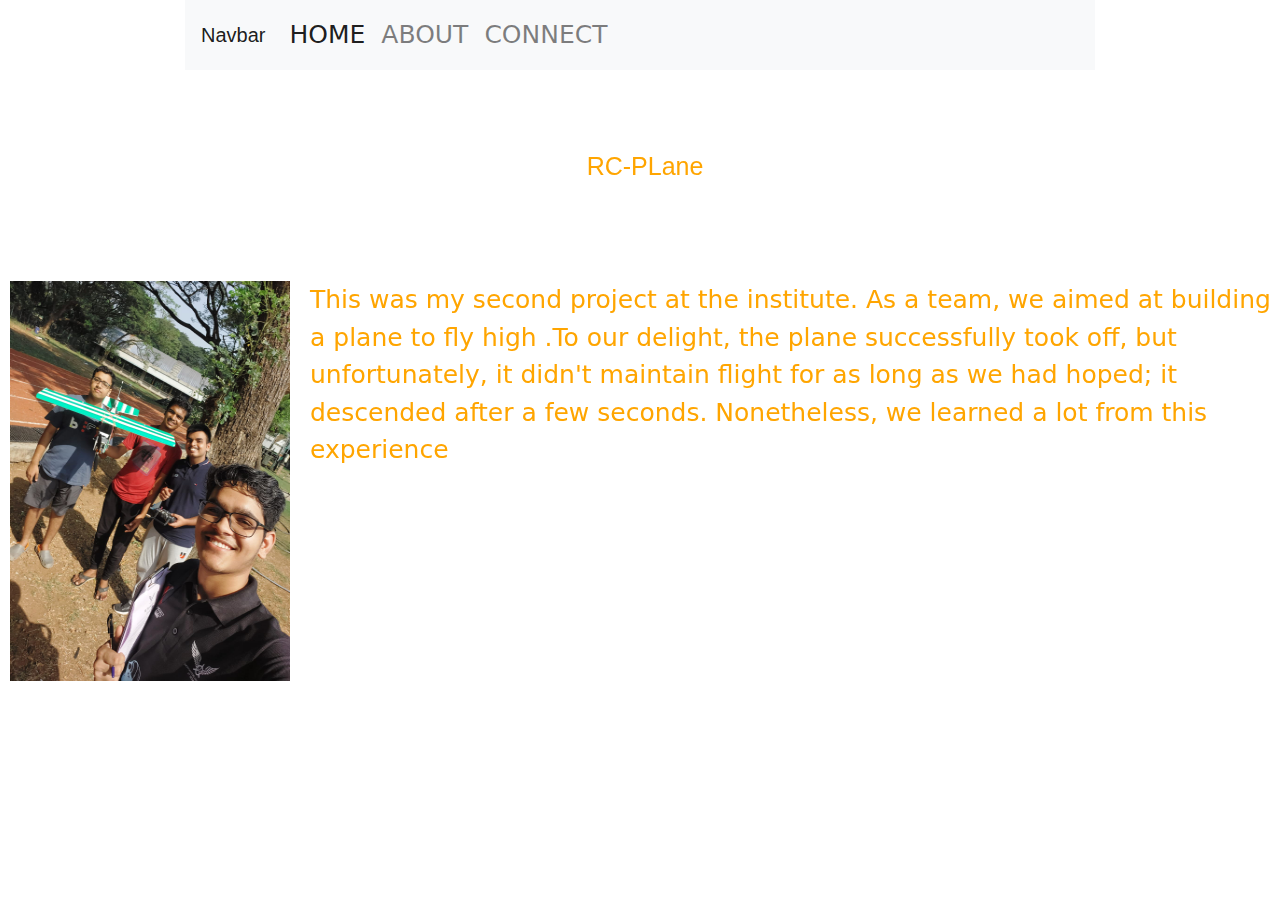
==== rcplane.html @ 05cdd8c2 "Add files via upload" ====
<!DOCTYPE html>
<html lang="en">
<head>
    <meta charset="UTF-8">
    <meta name="viewport" content="width=device-width, initial-scale=1.0">
    <title>table_tennis</title>
    <link rel="stylesheet" href="xlr8.css"> 
    <link rel="stylesheet" href="https://maxcdn.bootstrapcdn.com/bootstrap/4.0.0/css/bootstrap.min.css">
</head>
<style>
@import url('https://fonts.googleapis.com/css2?family=Heebo&family=Noto+Sans+Tai+Le&family=Romanesco&display=swap');
@import url('https://fonts.googleapis.com/css2?family=Noto+Sans+Tai+Le&family=Romanesco&display=swap');
@import url('https://fonts.googleapis.com/css2?family=Grape+Nuts&family=Moo+Lah+Lah&family=Pacifico&display=swap');
@import url('https://fonts.googleapis.com/css2?family=Grape+Nuts&family=Pacifico&display=swap');
</style>
</style>
<body>
    <video muted autoplay loop>
        <source src="cosmos_-_17692 (1080p).mp4" type="video/mp4">
    </video>
    
    <div class="container">
        <nav id="nav1" class="navbar navbar-expand-lg navbar-light bg-light">
          <a class="navbar-brand" href="#">Navbar</a>
          <button class="navbar-toggler" type="button" data-toggle="collapse" data-target="#navbarNav" aria-controls="navbarNav" aria-expanded="false" aria-label="Toggle navigation">
            <span class="navbar-toggler-icon"></span>
          </button>
          <div class="collapse navbar-collapse" id="navbarNav">
            <ul class="navbar-nav">
              <li class="nav-item active">
                <a class="nav-link" href="index.html">HOME <span class="sr-only">(current)</span></a>
              </li>
              <li class="nav-item">
                <a class="nav-link" href="about.html">ABOUT</a>
              </li>
              <li class="nav-item">
                <a class="nav-link" href="contact.html">CONNECT</a>
              </li>
            </ul>
          </div>
        </nav>
      </div>
<br><br>
    <article> <div id="j1" >RC-PLane </div><br><br><br><br>
        <img src="rcplane.jpg" width="300px" height="400px">
<div> This was my second project at the institute. As a team, we aimed at building a plane to fly high .To our delight, the plane successfully took off, but unfortunately, it didn't maintain flight for as long as we had hoped; it descended after a few seconds. Nonetheless, we learned a lot from this experience </div>
</article>
<script src="https://code.jquery.com/jquery-3.2.1.slim.min.js"></script>
<script src="https://cdnjs.cloudflare.com/ajax/libs/popper.js/1.12.9/umd/popper.min.js"></script>
<script src="https://maxcdn.bootstrapcdn.com/bootstrap/4.0.0/js/bootstrap.min.js"></script>
</body>
</html>
---- xlr8.css ----
body{
    background-attachment: fixed;
    -webkit-touch-callout: none;
    -webkit-user-select: none;
    -khtml-user-select: none;
    -moz-user-select: none;
    -ms-user-select: none;
    user-select: none
}
body{
    background-color: black;
    margin: 0;
    padding: 0;
    overflow: hidden;
}



#nav1 {
    margin-left: 100px;
    margin-right: 100px;
    font-family: sans-serif;
    z-index: 1;
    display: flex;
    flex-direction: row;
    justify-content: space-around;
    align-items: center;
    background-attachment: scroll;
    
}


.h2{
    border-radius: 20%;
    text-decoration: none;
    text-align: right;
    margin-left: 10px;
    padding-right: 10px;
    border:none;
    position:relative;
}
.h1{
    z-index: 1;
    border-radius: 20%;
    text-decoration: none;
    text-align: right;
    margin-left: 10px;
    padding-right: 5px;
    border:none;
    position:relative;
}

.h3{
    z-index: 1;
    border-radius: 20%;
    text-decoration: none;
    text-align: right;
    margin-left: 10px;
    padding-right: 10px;
    border:none;
    position:relative;
}
video{
    position: fixed;
    top: 50%;
    left: 50%;
    min-width: 100%;
    min-height: 100%;
    width: auto;
    height: auto;
    z-index: -100;
    -ms-transform: translateX(-50%) translateY(-50%);
    -moz-transform: translateX(-50%) translateY(-50%);
    -webkit-transform: translateX(-50%) translateY(-50%);
    transform: translateX(-50%) translateY(-50%);
}
header{
    z-index: 1;
    color: orange;
    position: relative;
}
article{
    z-index: 1;
    position: relative;
    color: orange;
    margin-left: 10px;
}
#l1{
    color: orange;
}
img{
    z-index: 1;
    float: left;
    padding-right: 20px;
    border-color: rgb(0, 0, 0);
    border-width: 2px;
}
div{
    z-index: 1;
font-family: system-ui, -apple-system, BlinkMacSystemFont, 'Segoe UI', Roboto, Oxygen, Ubuntu, Cantarell, 'Open Sans', 'Helvetica Neue', sans-serif;
font-size: 25px ;
}
#j1{
    z-index: 1;
    font-size: 25px;
    font-family: sans-serif;
    text-align: center;
    margin-top: 30px;
}
.h1:hover{
    background-color: white;
    border-style: solid;
    border-radius: 0px;
}

.h2:hover{
    background-color: white;
    border-style: solid;
    border-radius: 0px;
}

.h3:hover{
    background-color: white;
    border-style: solid;
    border-radius: 0px;
}
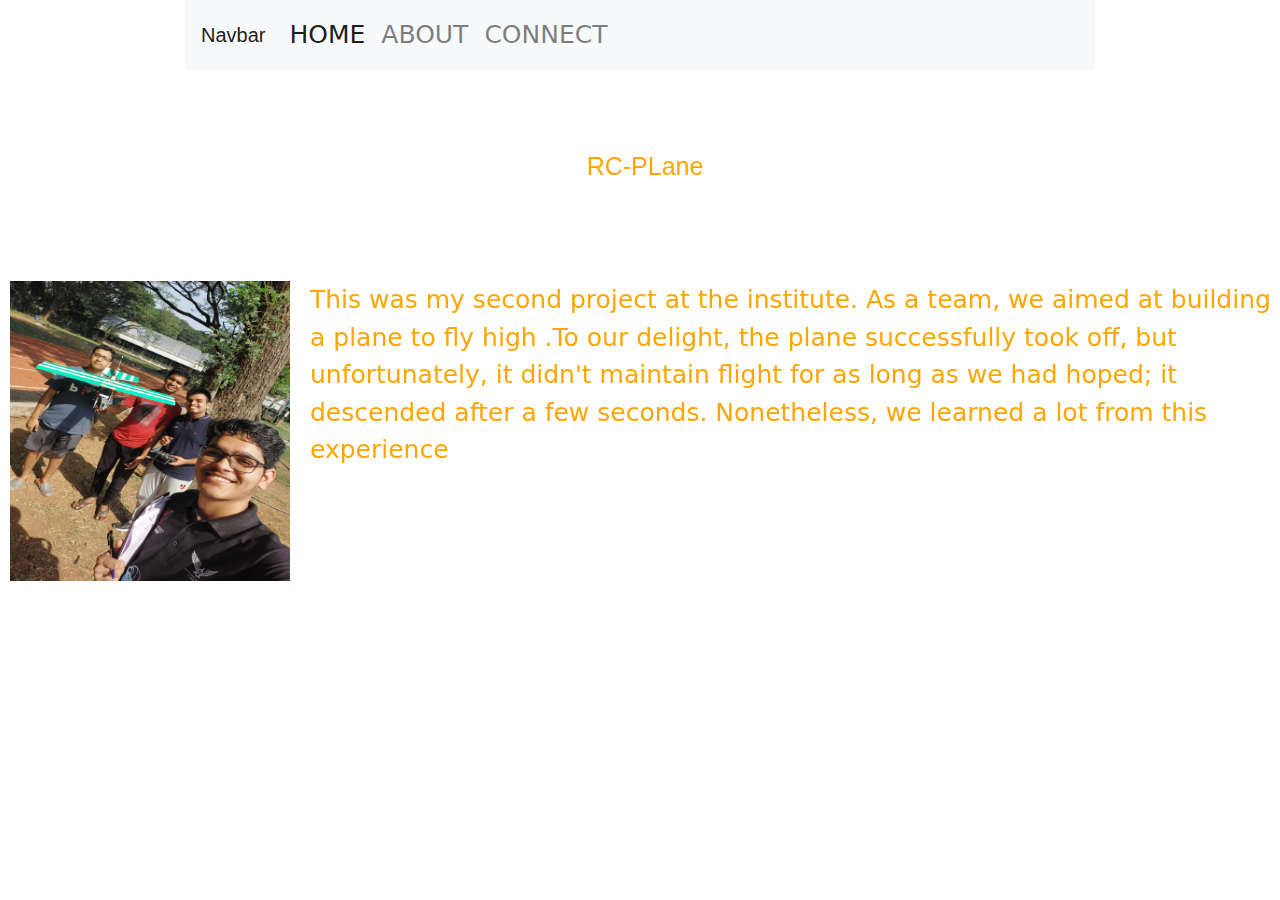
==== commit 48085444: "Update rcplane.html" ====
--- a/rcplane.html
+++ b/rcplane.html
@@ -42,11 +42,11 @@
       </div>
 <br><br>
     <article> <div id="j1" >RC-PLane </div><br><br><br><br>
-        <img src="rcplane.jpg" width="300px" height="400px">
+        <img src="rcplane.jpg" width="300px" height="300px">
 <div> This was my second project at the institute. As a team, we aimed at building a plane to fly high .To our delight, the plane successfully took off, but unfortunately, it didn't maintain flight for as long as we had hoped; it descended after a few seconds. Nonetheless, we learned a lot from this experience </div>
 </article>
 <script src="https://code.jquery.com/jquery-3.2.1.slim.min.js"></script>
 <script src="https://cdnjs.cloudflare.com/ajax/libs/popper.js/1.12.9/umd/popper.min.js"></script>
 <script src="https://maxcdn.bootstrapcdn.com/bootstrap/4.0.0/js/bootstrap.min.js"></script>
 </body>
-</html>+</html>
